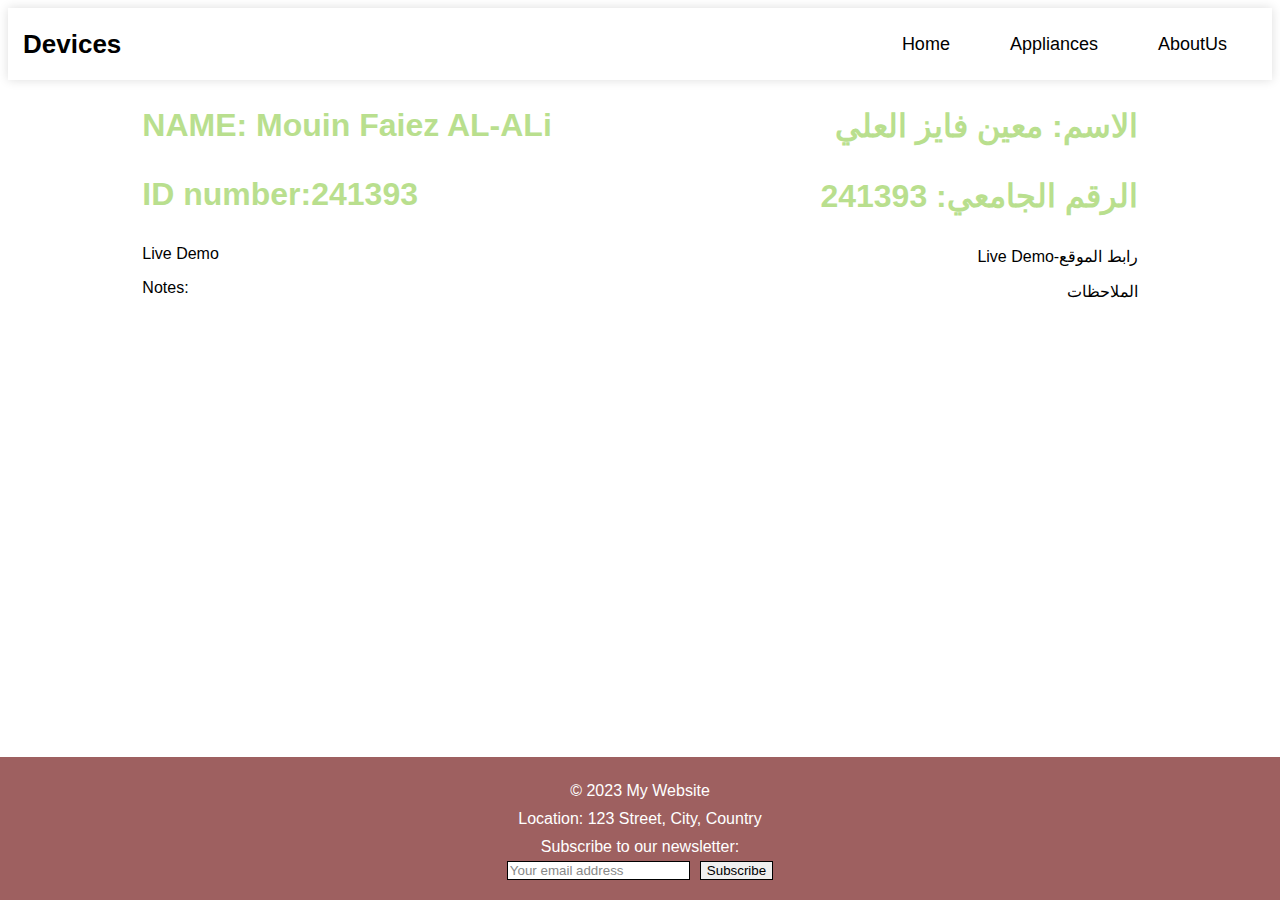
==== index.html @ e1215490 "Add files via upload" ====
<!DOCTYPE html>
<html lang="en">
  <head>
    <meta charset="UTF-8" />
    <meta http-equiv="X-UA-Compatible" content="IE=edge" />
    <meta name="viewport" content="width=device-width, initial-scale=1.0" />
    <title>MY project</title>
    <link rel="stylesheet" href="css/style.css" />
    <script src="myFunctions.js"></script>
  </head>
  <body>
     <!-- Start Header -->
     <div class="header" id="header">
        <div class="container">
          <a href="#" class="logo">Devices</a>
          <ul class="main-nav">
            <li><a href="index.html">Home</a></li>
            <li><a href="Appliances.html">Appliances</a></li>
            <li><a href="about.html">AboutUs</a></li>
            </ul>
        </div>
    </div>
    <!-- INFO section -->
		<section id="about">
            <div class="flex-container">
			<div class="container">	
			<h2 class="heading"> NAME: Mouin Faiez AL-ALi</h2>
            <h3 class="heading">ID number:241393 </h3>
            <a>Live Demo</a>
            <p class="para">Notes:</p>

			</div>	
            <div class="container1">
                <h2 class="heading"> الاسم: معين فايز العلي</h2>
                <h3 class="heading">الرقم الجامعي: 241393</h3>
                <a>Live Demo-رابط الموقع</a>
                <p class="para">الملاحظات</p>
                </div>
            </div>		
		</section>
	<!-- section ENDS -->
  <!-- Footer Start -->
  <footer class="my-footer">
    <div class="footer-content">
        <p>© 2023 My Website</p>
        <p>Location: 123 Street, City, Country</p>
        <p>Subscribe to our newsletter:</p>
        <form>
            <input type="email" placeholder="Your email address">
            <input type="submit" value="Subscribe">
        </form>
    </div>
  </footer>       
<!-- Footer End -->
  </body>
</html>
---- css/style.css ----
/* Start Global Rules */
* {
    -webkit-box-sizing: border-box;
    -moz-box-sizing: border-box;
    box-sizing: border-box;
  }
 
  html {
    scroll-behavior: smooth;
  }
  body {
    font-family: "Cairo", sans-serif;
  }
  a {
    text-decoration: none;
  }
  ul {
    list-style: none;
    margin: 0;
    padding: 0;
  }
  .container {
    padding-left: 15px;
    padding-right: 15px;
    margin-left: auto;
    margin-right: auto;
  }
  /* End Global Rules */
/* Start Header */
.header {
    background-color: white;
    position: relative;
    -webkit-box-shadow: 0 0 10px #ddd;
    -moz-box-shadow: 0 0 10px #ddd;
    box-shadow: 0 0 10px #ddd;
  }
  .header .container {
    display: flex;
    justify-content: space-between;
    align-items: center;
    flex-wrap: wrap;
    position: relative;
  }
  .header .logo {
    color: var(--main-color);
    font-size: 26px;
    font-weight: bold;
    height: 72px;
    display: flex;
    justify-content: center;
    align-items: center;
  }
  .header .main-nav {
    display: flex;
  }
  
  .header .main-nav > li:hover .mega-menu {
    opacity: 1;
    z-index: 100;
    top: calc(100% + 1px);
  }
  .header .main-nav > li > a {
    display: flex;
    justify-content: center;
    align-items: center;
    height: 72px;
    position: relative;
    color: black;
    padding: 0 30px;
    overflow: hidden;
    font-size: 18px;
    transition: var(--main-transition);
  }
  /* End Header */
  /* Start Home page */
  .heading{
    font-size: 2em;
    color: rgb(185, 223, 142);
    
  }
  
  .para {
    font-size: 1em;
    color: black;
    
  }
  .container1 {
    padding-left: 15px;
    padding-right: 15px;
    margin-left: auto;
    margin-right: auto;
    text-align: right; /* Align text to the right */
  }
  .flex-container {
    display: flex;
   }
   .table1 {
    border: 1px solid;
    padding: 5px;
    width: 50%;
    background-color: #267194;
  color: rgb(149, 211, 78);
 }
 table {
  border: 1px solid;
  padding: 5px;
  width: 50%;
}
thead {
  background-color: #9ccce2;
  color: rgb(211, 78, 78);
  font-size: 0.875rem;
  text-transform: uppercase;
  letter-spacing: 2%;
 }
 
 /**************Form in appliances page*/



#contact input[type="text"], #contact input[type="email"], #contact input[type="tel"], #contact input[type="url"], #contact textarea, #contact button[type="submit"] { font:400 12px/16px "Open Sans", Helvetica, Arial, sans-serif; }

#contact {
	background:#F9F9F9;
	padding:25px;
	margin:50px 0;
}

#contact h3 {
	color: #F96;
	display: block;
	font-size: 30px;
	font-weight: 400;
}

#contact h4 {
	margin:5px 0 15px;
	display:block;
	font-size:13px;
}

fieldset {
	border: medium none !important;
	margin: 0 0 10px;
	min-width: 100%;
	padding: 0;
	width: 100%;
}

#contact input[type="text"], #contact input[type="email"], #contact input[type="tel"], #contact input[type="url"], #contact textarea {
	width:100%;
	border:1px solid #CCC;
	background:#FFF;
	margin:0 0 5px;
	padding:10px;
}

#contact input[type="text"]:hover, #contact input[type="email"]:hover, #contact input[type="tel"]:hover, #contact input[type="url"]:hover, #contact textarea:hover {
	-webkit-transition:border-color 0.3s ease-in-out;
	-moz-transition:border-color 0.3s ease-in-out;
	transition:border-color 0.3s ease-in-out;
	border:1px solid #AAA;
}

#contact textarea {
	height:100px;
	max-width:100%;
  resize:none;
}

#contact button[type="submit"] {
	cursor:pointer;
	width:100%;
	border:none;
	background:#0CF;
	color:#FFF;
	margin:0 0 5px;
	padding:10px;
	font-size:15px;
}

#contact button[type="submit"]:hover {
	background:#09C;
	-webkit-transition:background 0.3s ease-in-out;
	-moz-transition:background 0.3s ease-in-out;
	transition:background-color 0.3s ease-in-out;
}

#contact button[type="submit"]:active { box-shadow:inset 0 1px 3px rgba(0, 0, 0, 0.5); }

#contact input:focus, #contact textarea:focus {
	outline:0;
	border:1px solid #999;
}
::-webkit-input-placeholder {
 color:#888;
}
:-moz-placeholder {
 color:#888;
}
::-moz-placeholder {
 color:#888;
}
:-ms-input-placeholder {
 color:#888;
}

 /***************About us****************/

 @import url(https://fonts.googleapis.com/css?family=Montserrat:400,700);

html{    background:url(http://thekitemap.com/images/feedback-img.jpg) no-repeat;
  background-size: cover;
  height:100%;
}

#feedback-page{
	text-align:center;
}

#form-main{
	width:100%;
	float:left;
	padding-top:0px;
}

#form-div {
	background-color:rgba(72,72,72,0.4);
	padding-left:35px;
	padding-right:35px;
	padding-top:35px;
	padding-bottom:50px;
	width: 450px;
	float: left;
	left: 50%;
	position: absolute;
  margin-top:30px;
	margin-left: -260px;

}

.feedback-input {
	color:#3c3c3c;
	font-family: Helvetica, Arial, sans-serif;
  font-weight:500;
	font-size: 18px;
	border-radius: 0;
	line-height: 22px;
	background-color: #fbfbfb;
	padding: 13px 13px 13px 54px;
	margin-bottom: 10px;
	width:100%;
	-webkit-box-sizing: border-box;
	-moz-box-sizing: border-box;
	-ms-box-sizing: border-box;
	box-sizing: border-box;
  border: 3px solid rgba(0,0,0,0);
}

.feedback-input:focus{
	background: #fff;
	box-shadow: 0;
	border: 3px solid #3498db;
	color: #3498db;
	outline: none;
  padding: 13px 13px 13px 54px;
}

.focused{
	color:#30aed6;
	border:#30aed6 solid 3px;
}

/* Icons ---------------------------------- */
#name{
	background-image: url(http://rexkirby.com/kirbyandson/images/name.svg);
	background-size: 30px 30px;
	background-position: 11px 8px;
	background-repeat: no-repeat;
}

#name:focus{
	background-image: url(http://rexkirby.com/kirbyandson/images/name.svg);
	background-size: 30px 30px;
	background-position: 8px 5px;
  background-position: 11px 8px;
	background-repeat: no-repeat;
}

#email{
	background-image: url(http://rexkirby.com/kirbyandson/images/email.svg);
	background-size: 30px 30px;
	background-position: 11px 8px;
	background-repeat: no-repeat;
}

#email:focus{
	background-image: url(http://rexkirby.com/kirbyandson/images/email.svg);
	background-size: 30px 30px;
  background-position: 11px 8px;
	background-repeat: no-repeat;
}

#comment{
	background-image: url(http://rexkirby.com/kirbyandson/images/comment.svg);
	background-size: 30px 30px;
	background-position: 11px 8px;
	background-repeat: no-repeat;
}

textarea {
    width: 100%;
    height: 150px;
    line-height: 150%;
    resize:vertical;
}

input:hover, textarea:hover,
input:focus, textarea:focus {
	background-color:white;
}

#button-blue{
	font-family: 'Montserrat', Arial, Helvetica, sans-serif;
	float:left;
	width: 100%;
	border: #fbfbfb solid 4px;
	cursor:pointer;
	background-color: #3498db;
	color:white;
	font-size:24px;
	padding-top:22px;
	padding-bottom:22px;
	-webkit-transition: all 0.3s;
	-moz-transition: all 0.3s;
	transition: all 0.3s;
  margin-top:-4px;
  font-weight:700;
}

#button-blue:hover{
	background-color: rgba(0,0,0,0);
	color: #0493bd;
}
	
.submit:hover {
	color: #3498db;
}
	
.ease {
	width: 0px;
	height: 74px;
	background-color: #fbfbfb;
	-webkit-transition: .3s ease;
	-moz-transition: .3s ease;
	-o-transition: .3s ease;
	-ms-transition: .3s ease;
	transition: .3s ease;
}

.submit:hover .ease{
  width:100%;
  background-color:white;
}

@media only screen and (max-width: 580px) {
	#form-div{
		left: 3%;
		margin-right: 3%;
		width: 88%;
		margin-left: 0;
		padding-left: 3%;
		padding-right: 3%;
	}
}
/* end about*/


 
 /*  ---------------------------------- */
 .btn1{
  border: 1px rgb(201, 142, 142) solid;
  width: 17px;
  
  margin: 10px;
 }
 .btn2{
  border: 1px rgb(231, 133, 133) solid;
  width: 17px;
 
  margin: 10px;
 }
 textarea {
     width: 100%;
     height: 150px;
     line-height: 150%;
     resize:vertical;
 }
 
 input:hover, textarea:hover,
 input:focus, textarea:focus {
   background-color:white;
 }
 
 #button-blue{
   font-family: 'Montserrat', Arial, Helvetica, sans-serif;
   float:left;
   width: 100%;
   border: #fbfbfb solid 4px;
   cursor:pointer;
   background-color: #3498db;
   color:white;
   font-size:24px;
   padding-top:22px;
   padding-bottom:22px;
   -webkit-transition: all 0.3s;
   -moz-transition: all 0.3s;
   transition: all 0.3s;
   margin-top:-4px;
   font-weight:700;
 }
 
 #button-blue:hover{
   background-color: rgba(0,0,0,0);
   color: #0493bd;
 }
   
 .submit:hover {
   color: #3498db;
 }
   
 .ease {
   width: 0px;
   height: 74px;
   background-color: #fbfbfb;
   -webkit-transition: .3s ease;
   -moz-transition: .3s ease;
   -o-transition: .3s ease;
   -ms-transition: .3s ease;
   transition: .3s ease;
 }
 
 .submit:hover .ease{
   width:100%;
   background-color:white;
 }
 
 @media only screen and (max-width: 580px) {
   #form-div{
     left: 3%;
     margin-right: 3%;
     width: 88%;
     margin-left: 0;
     padding-left: 3%;
     padding-right: 3%;
   }
 }
  /****Captcha***/
  #image{
	margin-top: 10px;
	box-shadow: 5px 5px 5px 5px gray;
	width: 60px;;
	padding: 20px;
	font-weight: 400;
	padding-bottom: 0px;
	height: 40px;
	user-select: none;
	text-decoration:line-through;
	font-style: italic;
	font-size: x-large;
	border: red 2px solid;
	margin-left: 10px;
	
}
#user-input{
	box-shadow: 5px 5px 5px 5px gray;
	width:auto;
	margin-right: 10px;
	padding: 10px;
	padding-bottom: 0px;
	height: 40px;
	border: red 0px solid;
}
input{
	border:1px black solid;
}
.inline{
	display:inline-block;
}
#btn{
	box-shadow: 5px 5px 5px grey;
	color: aqua;
	margin: 10px;
	background-color: brown;
}

 /*******************************/  
  /********* Footer CSS **********/
/*******************************/
.my-footer {
    background-color: #9e6060; /* Change the color to dark gray */
    color: #fff; /* Change the text color to white */
    padding: 20px;
    text-align: center;
    position: fixed;
    left: 0;
    bottom: 0;
    width: 100%;
  }
  
  .footer-content p {
    margin: 0;
    padding: 5px 0;
  }
  
  .footer-content form {
    display: flex;
    justify-content: center;
    gap: 10px;
  }
  
  .footer-content ul {
    list-style-type: none;
    padding: 0;
  }
  
  .footer-content ul li {
    display: inline;
    margin: 0 10px;
  }
  .footer-content ul li a {
    color: #fff; /* Change the link color to white */
    text-decoration: none; /* Remove the underline */
   }
   
   .footer-content ul li a:hover {
    color: #ccc; /* Change the link color to light gray when hovered */
   }
   
   .footer-content ul li a .fab {
    margin-right: 5px; /* Add some space between the icon and the text */
   }
   table {
    width: 100%;
    border-collapse: collapse;
 }
 
 th, td {
    padding: 15px;
    text-align: left;
    border-bottom: 1px solid #ddd;
 }
 
 tr:hover {background-color: #f5f5f5;}
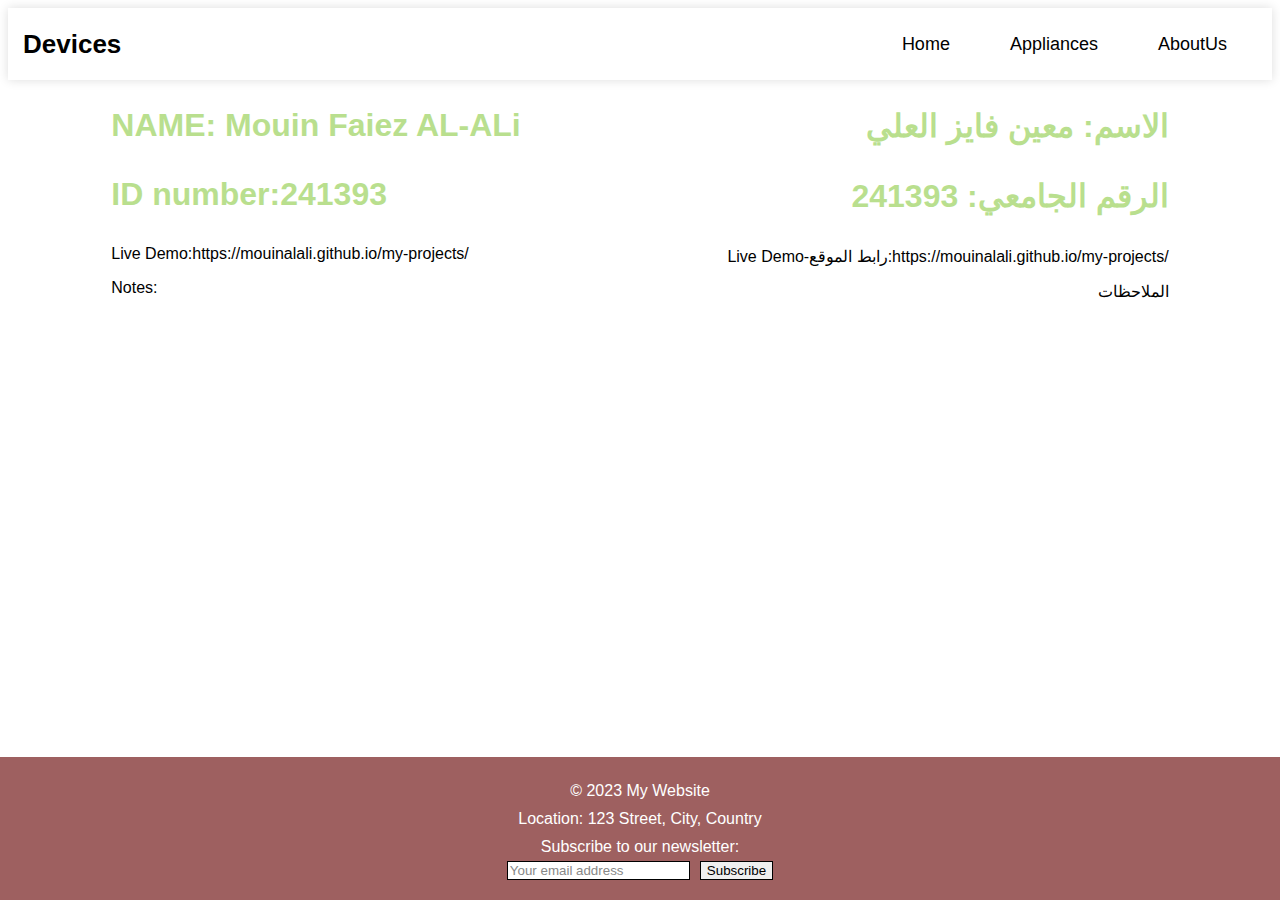
==== commit 7f4d7d0a: "Update index.html" ====
--- a/index.html
+++ b/index.html
@@ -26,14 +26,14 @@
 			<div class="container">	
 			<h2 class="heading"> NAME: Mouin Faiez AL-ALi</h2>
             <h3 class="heading">ID number:241393 </h3>
-            <a>Live Demo</a>
+            <a>Live Demo:https://mouinalali.github.io/my-projects/</a>
             <p class="para">Notes:</p>
 
 			</div>	
             <div class="container1">
                 <h2 class="heading"> الاسم: معين فايز العلي</h2>
                 <h3 class="heading">الرقم الجامعي: 241393</h3>
-                <a>Live Demo-رابط الموقع</a>
+                <a>Live Demo-رابط الموقع:https://mouinalali.github.io/my-projects/</a>
                 <p class="para">الملاحظات</p>
                 </div>
             </div>		
@@ -53,4 +53,4 @@
   </footer>       
 <!-- Footer End -->
   </body>
-</html>+</html>
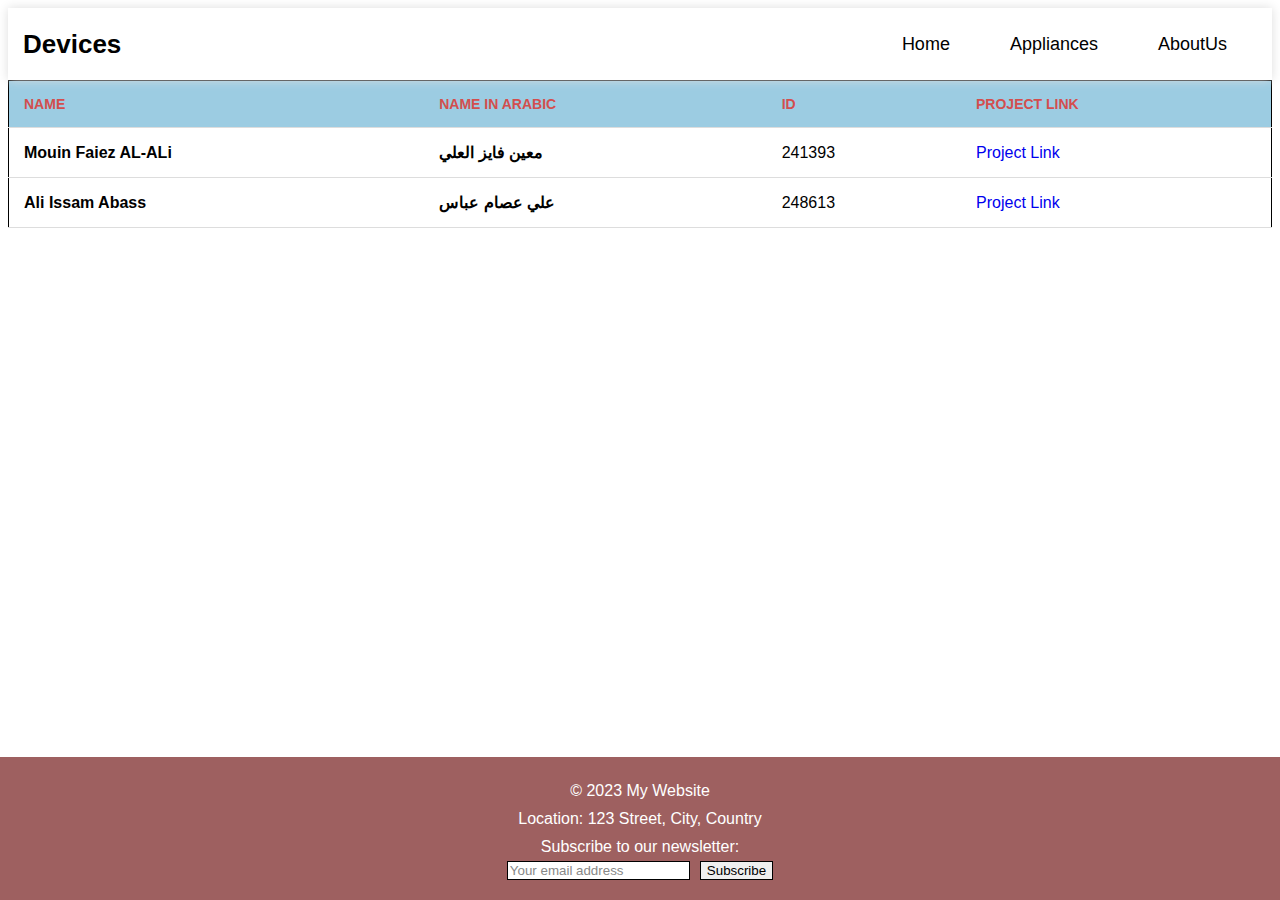
==== commit 4f1b24bb: "Update index.html" ====
--- a/index.html
+++ b/index.html
@@ -21,23 +21,30 @@
         </div>
     </div>
     <!-- INFO section -->
-		<section id="about">
-            <div class="flex-container">
-			<div class="container">	
-			<h2 class="heading"> NAME: Mouin Faiez AL-ALi</h2>
-            <h3 class="heading">ID number:241393 </h3>
-            <a>Live Demo:https://mouinalali.github.io/my-projects/</a>
-            <p class="para">Notes:</p>
-
-			</div>	
-            <div class="container1">
-                <h2 class="heading"> الاسم: معين فايز العلي</h2>
-                <h3 class="heading">الرقم الجامعي: 241393</h3>
-                <a>Live Demo-رابط الموقع:https://mouinalali.github.io/my-projects/</a>
-                <p class="para">الملاحظات</p>
-                </div>
-            </div>		
-		</section>
+    <table>
+      <thead>
+        <tr>
+          <th>Name</th>
+      <th>Name in Arabic</th>
+          <th>ID</th>
+          <th>Project Link</th>
+        </tr>
+      </thead>
+      <tbody>
+        <tr>
+          <td><strong>Mouin Faiez AL-ALi</strong></td>
+        <td><strong> معين فايز العلي</strong></td>
+          <td>241393</td>
+          <td><a id="link1" href=":https://mouinalali.github.io/my-projects/">Project Link</a></td>
+        </tr>
+        <tr>
+          <td><strong>Ali Issam Abass</strong></td>
+        <td><strong>علي عصام عباس</strong></td>
+          <td>248613</td>
+          <td><a id="link1" href=":https://mouinalali.github.io/my-projects/">Project Link</a></td>
+        </tr>
+      </tbody>
+    </table>
 	<!-- section ENDS -->
   <!-- Footer Start -->
   <footer class="my-footer">
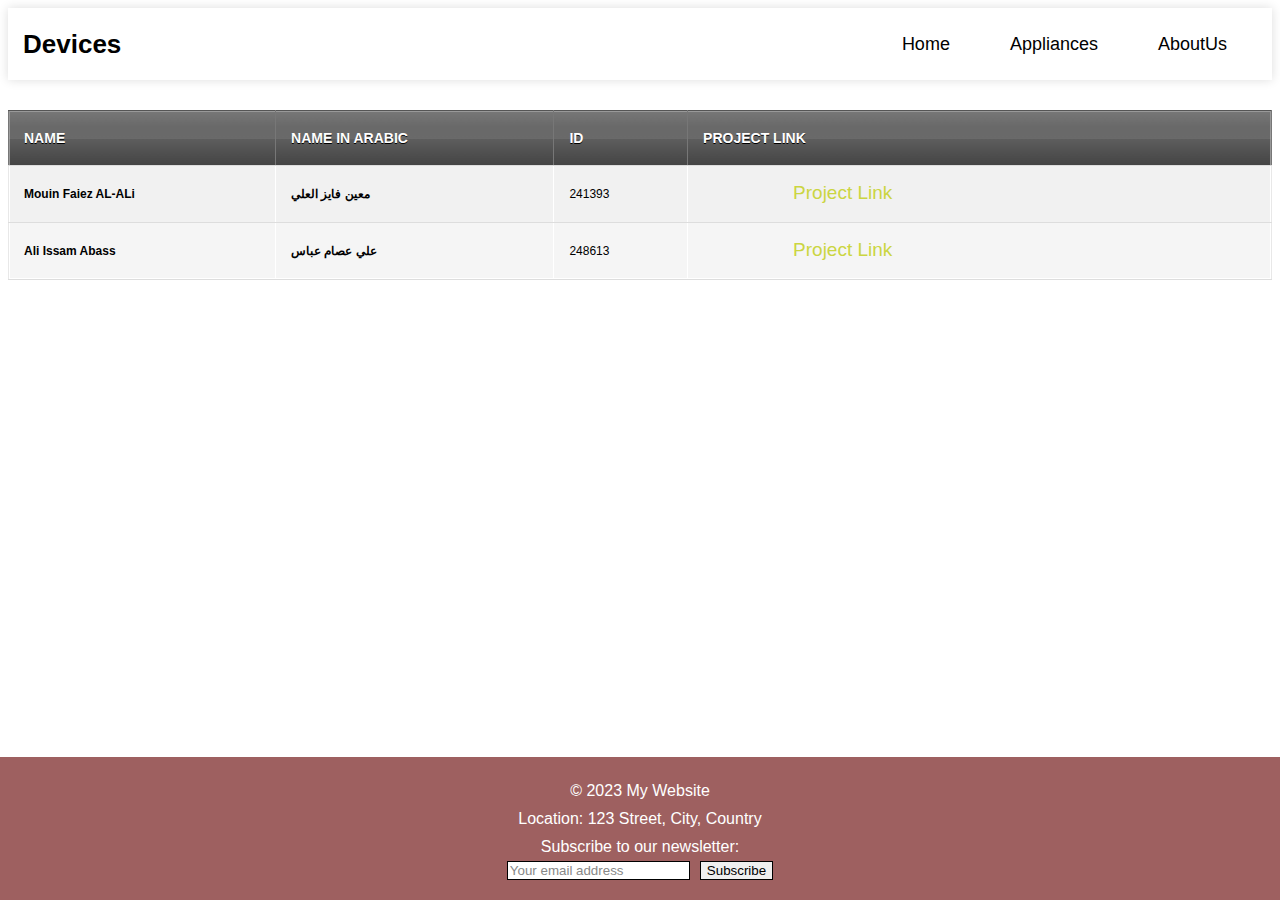
==== commit 4942b6da: "Update index.html" ====
--- a/index.html
+++ b/index.html
@@ -35,13 +35,13 @@
           <td><strong>Mouin Faiez AL-ALi</strong></td>
         <td><strong> معين فايز العلي</strong></td>
           <td>241393</td>
-          <td><a id="link1" href=":https://mouinalali.github.io/my-projects/">Project Link</a></td>
+          <td><a id="link1" href="https://mouinalali.github.io/my-projects/">Project Link</a></td>
         </tr>
         <tr>
           <td><strong>Ali Issam Abass</strong></td>
         <td><strong>علي عصام عباس</strong></td>
           <td>248613</td>
-          <td><a id="link1" href=":https://mouinalali.github.io/my-projects/">Project Link</a></td>
+          <td><a id="link1" href="https://mouinalali.github.io/my-projects/">Project Link</a></td>
         </tr>
       </tbody>
     </table>
--- a/css/style.css
+++ b/css/style.css
@@ -79,21 +79,128 @@
     
   }
   
-  .para {
-    font-size: 1em;
-    color: black;
+  .para6 {
+   text-align: center;
+    color: #a5957f
     
   }
-  .container1 {
-    padding-left: 15px;
-    padding-right: 15px;
-    margin-left: auto;
-    margin-right: auto;
-    text-align: right; /* Align text to the right */
+  #link1 {
+    margin: 90px;
+    color: #cbd541;
+    font-size: 19px;
+    font-weight: 300;
+}
+  
+  #mylink{
+	  text-align: center;
   }
   .flex-container {
     display: flex;
    }
+   
+
+strong {
+  font-weight: bold; 
+}
+
+em {
+  font-style: italic; 
+}
+
+table {
+  background: #f5f5f5;
+  border-collapse: separate;
+  box-shadow: inset 0 1px 0 #fff;
+  font-size: 12px;
+  line-height: 24px;
+  margin: 30px auto;
+  text-align: left;
+  width: 800px;
+} 
+
+th {
+  background: url(https://jackrugile.com/images/misc/noise-diagonal.png), linear-gradient(#777, #444);
+  border-left: 1px solid #555;
+  border-right: 1px solid #777;
+  border-top: 1px solid #555;
+  border-bottom: 1px solid #333;
+  box-shadow: inset 0 1px 0 #999;
+  color: #fff;
+  font-weight: bold;
+  padding: 10px 15px;
+  position: relative;
+  text-shadow: 0 1px 0 #000;  
+}
+
+th:after {
+  background: linear-gradient(rgba(255,255,255,0), rgba(255,255,255,.08));
+  content: '';
+  display: block;
+  height: 25%;
+  left: 0;
+  margin: 1px 0 0 0;
+  position: absolute;
+  top: 25%;
+  width: 100%;
+}
+
+th:first-child {
+  border-left: 1px solid #777;  
+  box-shadow: inset 1px 1px 0 #999;
+}
+
+th:last-child {
+  box-shadow: inset -1px 1px 0 #999;
+}
+
+td {
+  border-right: 1px solid #fff;
+  border-left: 1px solid #e8e8e8;
+  border-top: 1px solid #fff;
+  border-bottom: 1px solid #e8e8e8;
+  padding: 10px 15px;
+  position: relative;
+  transition: all 300ms;
+}
+
+td:first-child {
+  box-shadow: inset 1px 0 0 #fff;
+} 
+
+td:last-child {
+  border-right: 1px solid #e8e8e8;
+  box-shadow: inset -1px 0 0 #fff;
+} 
+
+tr {
+  background: url(https://jackrugile.com/images/misc/noise-diagonal.png); 
+}
+
+tr:nth-child(odd) td {
+  background: #f1f1f1 url(https://jackrugile.com/images/misc/noise-diagonal.png); 
+}
+
+tr:last-of-type td {
+  box-shadow: inset 0 -1px 0 #fff; 
+}
+
+tr:last-of-type td:first-child {
+  box-shadow: inset 1px -1px 0 #fff;
+} 
+
+tr:last-of-type td:last-child {
+  box-shadow: inset -1px -1px 0 #fff;
+} 
+
+tbody:hover td {
+  color: transparent;
+  text-shadow: 0 0 3px #aaa;
+}
+
+tbody:hover tr:hover td {
+  color: #444;
+  text-shadow: 0 1px 0 #fff;
+}
    .table1 {
     border: 1px solid;
     padding: 5px;
@@ -552,4 +659,4 @@
  }
  
  tr:hover {background-color: #f5f5f5;}
- + 
